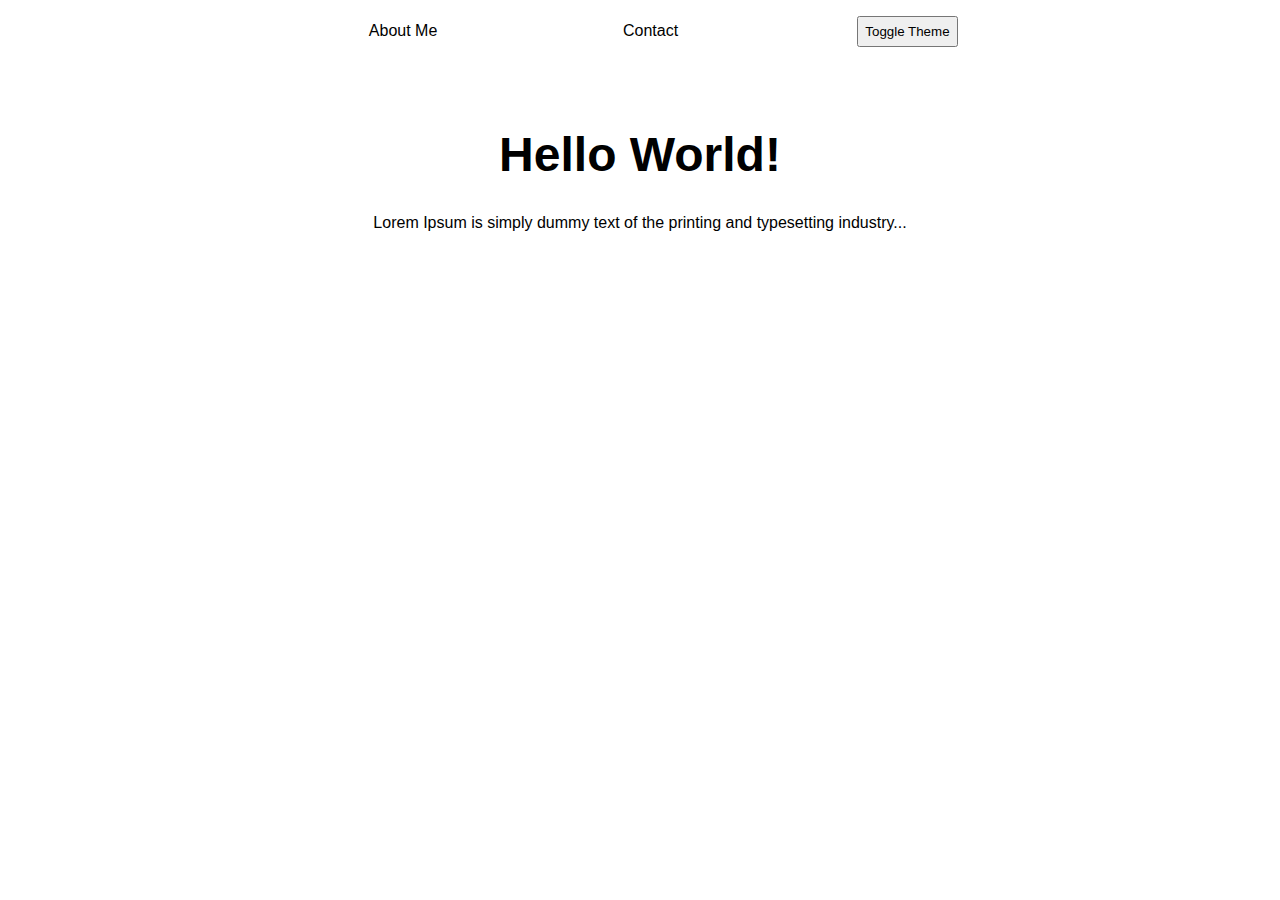
==== index.html @ e0e4cb92 "init" ====
<!doctype html>
<html lang="en">
<head>
    <meta charset="utf-8">
    <meta name="viewport" content="width=device-width, initial-scale=1.0">
    <meta http-equiv="X-UA-Compatible" content="ie=edge">
    <title>SPA PIAC TEST</title>
    <link rel="stylesheet" href="style.css">
</head>
<body>
    <header class="header">
        <ul class="Header-links-ul">
            <li class="header-link" id="about-link">About Me</li>
            <li class="header-link" id="contact-link">Contact</li>
            <button id="theme-toggle">Toggle Theme</button>
        </ul>
    </header>
    <main>
    <h1 class="title">Hello World!</h1>
    <p>Lorem Ipsum is simply dummy text of the printing and typesetting industry...</p>
    </main>
    <script src="js/router.js"></script>
</body>
</html>
---- style.css ----
html, body {
    font-family: sans-serif;
    text-align: center;
    height: 100%;
    margin: 0;
    padding: 0;
    width: 100%;
}
header {
    display: flex;
    justify-content: space-around;
    align-items: center;
}
.Header-links-ul {
    width: 60%;
    list-style: none;
    display: flex;
    justify-content: space-around;
}
.header-link {
    padding: 0.4rem;
    border-radius: 2px;
    cursor: pointer;
}
.header-link:hover {
    border-bottom: 1px solid white;
}
main {
    padding: 2rem;
    font-size: 1rem;
}
.title {
    font-size: 3rem;
}

body.dark-mode {
    background-color: #121212;
    color: #ffffff;
   }
   .dark-mode header {
    background-color: #1e1e1e;
   }
   .dark-mode .header-link:hover {
    border-bottom: 1px solid #ffffff;
   }
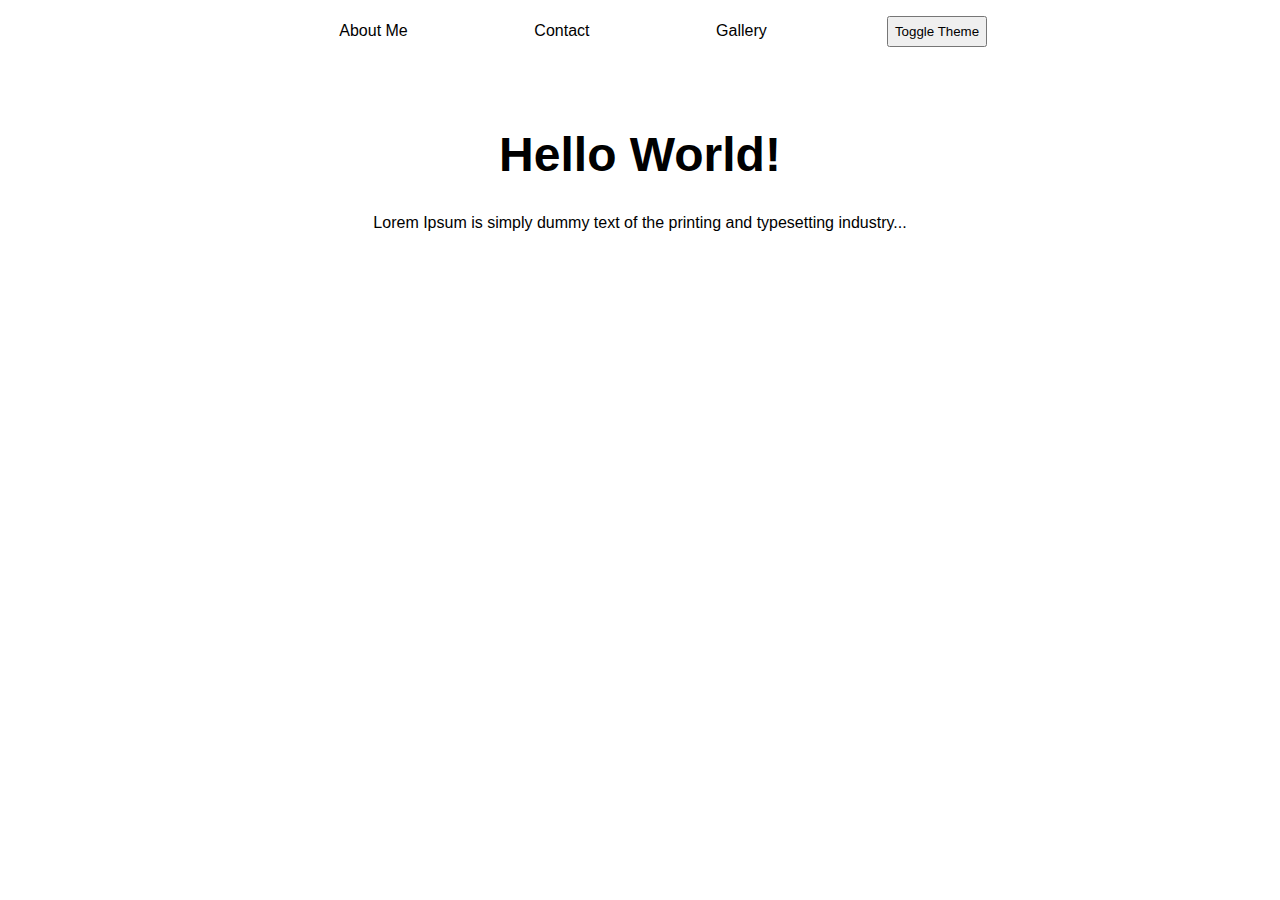
==== commit df89d499: "Added gallery page" ====
--- a/index.html
+++ b/index.html
@@ -12,12 +12,13 @@
         <ul class="Header-links-ul">
             <li class="header-link" id="about-link">About Me</li>
             <li class="header-link" id="contact-link">Contact</li>
+            <li class="header-link" id="gallery-link">Gallery</li>
             <button id="theme-toggle">Toggle Theme</button>
         </ul>
     </header>
     <main>
-    <h1 class="title">Hello World!</h1>
-    <p>Lorem Ipsum is simply dummy text of the printing and typesetting industry...</p>
+        <h1 class="title">Hello World!</h1>
+        <p>Lorem Ipsum is simply dummy text of the printing and typesetting industry...</p>
     </main>
     <script src="js/router.js"></script>
 </body>
--- a/style.css
+++ b/style.css
@@ -6,40 +6,170 @@
     padding: 0;
     width: 100%;
 }
+
 header {
     display: flex;
     justify-content: space-around;
     align-items: center;
 }
+
 .Header-links-ul {
     width: 60%;
     list-style: none;
     display: flex;
     justify-content: space-around;
 }
+
 .header-link {
     padding: 0.4rem;
     border-radius: 2px;
     cursor: pointer;
 }
+
 .header-link:hover {
-    border-bottom: 1px solid white;
+    border-bottom: 1px solid black;
 }
+
 main {
     padding: 2rem;
     font-size: 1rem;
 }
+
 .title {
     font-size: 3rem;
 }
 
+/* Gallery styles */
+.gallery-container {
+    width: 100%;
+    max-width: 1200px;
+    margin: 0 auto;
+    padding: 20px;
+}
+
+.gallery-grid {
+    display: grid;
+    grid-template-columns: repeat(3, 1fr);
+    grid-gap: 20px;
+}
+
+.gallery-item {
+    position: relative;
+    width: 100%;
+    padding-bottom: 75%; /* 4:3 aspect ratio */
+    overflow: hidden;
+    border-radius: 8px;
+    box-shadow: 0 4px 8px rgba(0, 0, 0, 0.1);
+    background-color: #f5f5f5;
+}
+
+.image-placeholder {
+    position: absolute;
+    top: 0;
+    left: 0;
+    width: 100%;
+    height: 100%;
+    display: flex;
+    justify-content: center;
+    align-items: center;
+}
+
+.gallery-image {
+    width: 100%;
+    height: 100%;
+    object-fit: cover;
+    cursor: pointer;
+    transition: transform 0.3s ease;
+}
+
+.gallery-image:hover {
+    transform: scale(1.05);
+}
+
+.loading-spinner {
+    width: 40px;
+    height: 40px;
+    border: 4px solid rgba(0, 0, 0, 0.1);
+    border-radius: 50%;
+    border-top: 4px solid #3498db;
+    animation: spin 1s linear infinite;
+}
+
+@keyframes spin {
+    0% { transform: rotate(0deg); }
+    100% { transform: rotate(360deg); }
+}
+
+/* Modal styles */
+.modal {
+    display: none;
+    position: fixed;
+    top: 0;
+    left: 0;
+    width: 100%;
+    height: 100%;
+    background-color: rgba(0, 0, 0, 0.8);
+    z-index: 1000;
+    justify-content: center;
+    align-items: center;
+}
+
+.modal-content {
+    position: relative;
+    max-width: 90%;
+    max-height: 90%;
+}
+
+.close-button {
+    position: absolute;
+    top: -40px;
+    right: 0;
+    color: white;
+    font-size: 30px;
+    font-weight: bold;
+    cursor: pointer;
+}
+
+#modal-img {
+    max-width: 100%;
+    max-height: 90vh;
+    display: block;
+    box-shadow: 0 0 20px rgba(0, 0, 0, 0.5);
+}
+
+/* Dark mode styles */
 body.dark-mode {
     background-color: #121212;
     color: #ffffff;
-   }
-   .dark-mode header {
+}
+
+.dark-mode header {
     background-color: #1e1e1e;
-   }
-   .dark-mode .header-link:hover {
+}
+
+.dark-mode .header-link:hover {
     border-bottom: 1px solid #ffffff;
-   }+}
+
+.dark-mode .gallery-item {
+    background-color: #2a2a2a;
+    box-shadow: 0 4px 8px rgba(0, 0, 0, 0.3);
+}
+
+.dark-mode .loading-spinner {
+    border: 4px solid rgba(255, 255, 255, 0.1);
+    border-top: 4px solid #3498db;
+}
+
+/* Responsive design */
+@media (max-width: 768px) {
+    .gallery-grid {
+        grid-template-columns: repeat(2, 1fr);
+    }
+}
+
+@media (max-width: 480px) {
+    .gallery-grid {
+        grid-template-columns: 1fr;
+    }
+}